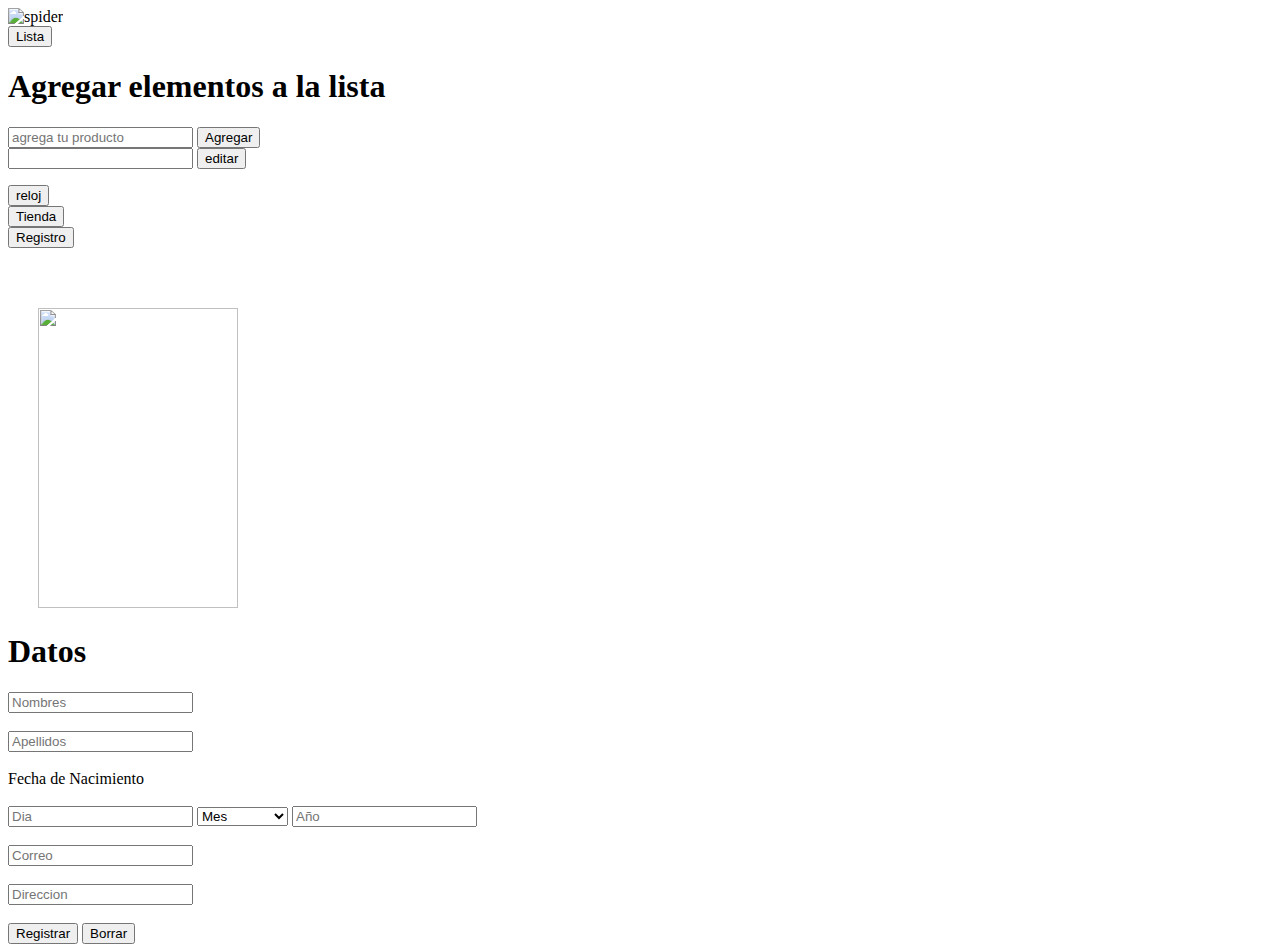
==== index.html @ bea26c49 "Cambio en el HTML para la etiqueta option value=0 Mes" ====
<!DOCTYPE html>
<html lang="en">

<head>
    <meta charset="UTF-8">
    <meta name="viewport" content="width=device-width, initial-scale=1.0">
    <meta http-equiv="X-UA-Compatible" content="ie=edge">
    <title>Document</title>
    <link rel="stylesheet" href="style.css">
    <link rel="stylesheet" href="https://use.fontawesome.com/releases/v5.4.2/css/all.css" integrity="sha384-/rXc/GQVaYpyDdyxK+ecHPVYJSN9bmVFBvjA/9eOB+pb3F2w2N6fc5qB9Ew5yIns" crossorigin="anonymous">
</head>

<body>

    <div class="spider">
        <img src="hangingSpider/hangingSpider1.png" alt="spider" class="img-responsive">
    </div>


    <div class="container">
        <button class="accordion">Lista</button>
        <div class="panel">

            <div class="form-wrapper">
                <!-- javascript:void(0) llama el valor y no retorna -->
                <h1>Agregar elementos a la lista</h1>
                <form action="javascript:void(0)" method="POST" onsubmit="funcion.Agregar()">

                    <input type="text" id="Agregar-name" placeholder="agrega tu producto" class="buttonLista">
                    <input type="submit" value="Agregar" class="buttonLista">

                </form>

                <div id="divForm">
                    <form action="javascript:void(0)" method="POST" id="formCrud">
                        <input type="text" id="campoNombre" class="buttonLista">
                        <input type="submit" value="editar" class="buttonLista" />
                        <a onclick="CloseInput()" class="close"><i class="fas fa-window-close"></i></a>
                    </form>
                </div>

                <p id="lista"></p>

                <table>
                    <tr>
                    </tr>
                    <tbody id="productos">
                    </tbody>
                </table>
            </div>
        </div>
        <button class="accordion">reloj</button>
        <div class="panel" id="clock">
            <div class="reloj">
                <div class="time"></div>
                <div class="time"></div>
                <div class="time"></div>
                <div id="fecha" class="time"></div>
            </div>
        </div>
        <button class="accordion">Tienda</button>
        <div class="panel">
            <div class="shop-container"></div>
        </div>
        <button class="accordion">Registro</button>
        <div class="panel">
            <div id="formInscripcion">

                <div id="img">
                    <img src="images.jpg" style="margin-top: 60px; margin-left: 30px;width: 200px;
                        height: 300px;" />
                </div>

                <div id="Datos">
                    <form name="registro" action="" method="GET">
                        <h1>Datos</h1>

                        <input type="text" placeholder="Nombres" name="Nombre" id="Nombre" onChange="validarSiLetra(this.value);" /><br><br>
                        <input type="text" placeholder="Apellidos" name="Apellido" id="Apellido" onChange="validarSiLetra(this.value);" /><br><br>
                        <label>Fecha de Nacimiento</label><br><br>
                        <div id="fecha">
                            <input type="text" placeholder="Dia" id="Dia" name="Dia" onChange="validarSiNumero(this.value);" />
                            <select type="Mes" id="Mes" name="Mes">
                                    <option type="Meses"value="0">Mes</option>
                                    <option type="Meses"value="1">Enero</option>
                                    <option type="Meses"value="2">Febrero</option>
                                    <option type="Meses"value="3">Marzo</option>
                                    <option type="Meses"value="4">Abril</option>
                                    <option type="Meses"value="5">Mayo</option>
                                    <option type="Meses"value="6">Junio</option>
                                    <option type="Meses"value="7">Julio</option>
                                    <option type="Meses"value="8">Agosto</option>
                                    <option type="Meses"value="9">Septiembre</option>
                                    <option type="Meses"value="10">Octubre</option>
                                    <option type="Meses"value="11">Noviembre</option>
                                    <option type="Meses"value="12">Diciembre</option>
                                </select>
                            <input type="text" placeholder="Año" id="Año" name="Anio" onChange="validarSiNumero(this.value);" /><br><br>
                        </div>
                        <input type="email" placeholder="Correo" id="Correo" name="Correo" /><br><br>
                        <input type="text" placeholder="Direccion" id="Direccion" name="Direccion" /><br><br>

                        <input type="submit" value="Registrar" id="Registrar" onclick="" />
                        <input type="reset" value="Borrar" id="Borrar" onclick="" />

                    </form>

                </div>

            </div>
        </div>
    </div>
    <script src="lista/js/list.js"></script>
    <script src="eyes.js"></script>
    <script src="reloj.js"></script>
    <script src="accordion.js"></script>
    <script src="javascript.js"></script>
</body>

</html>
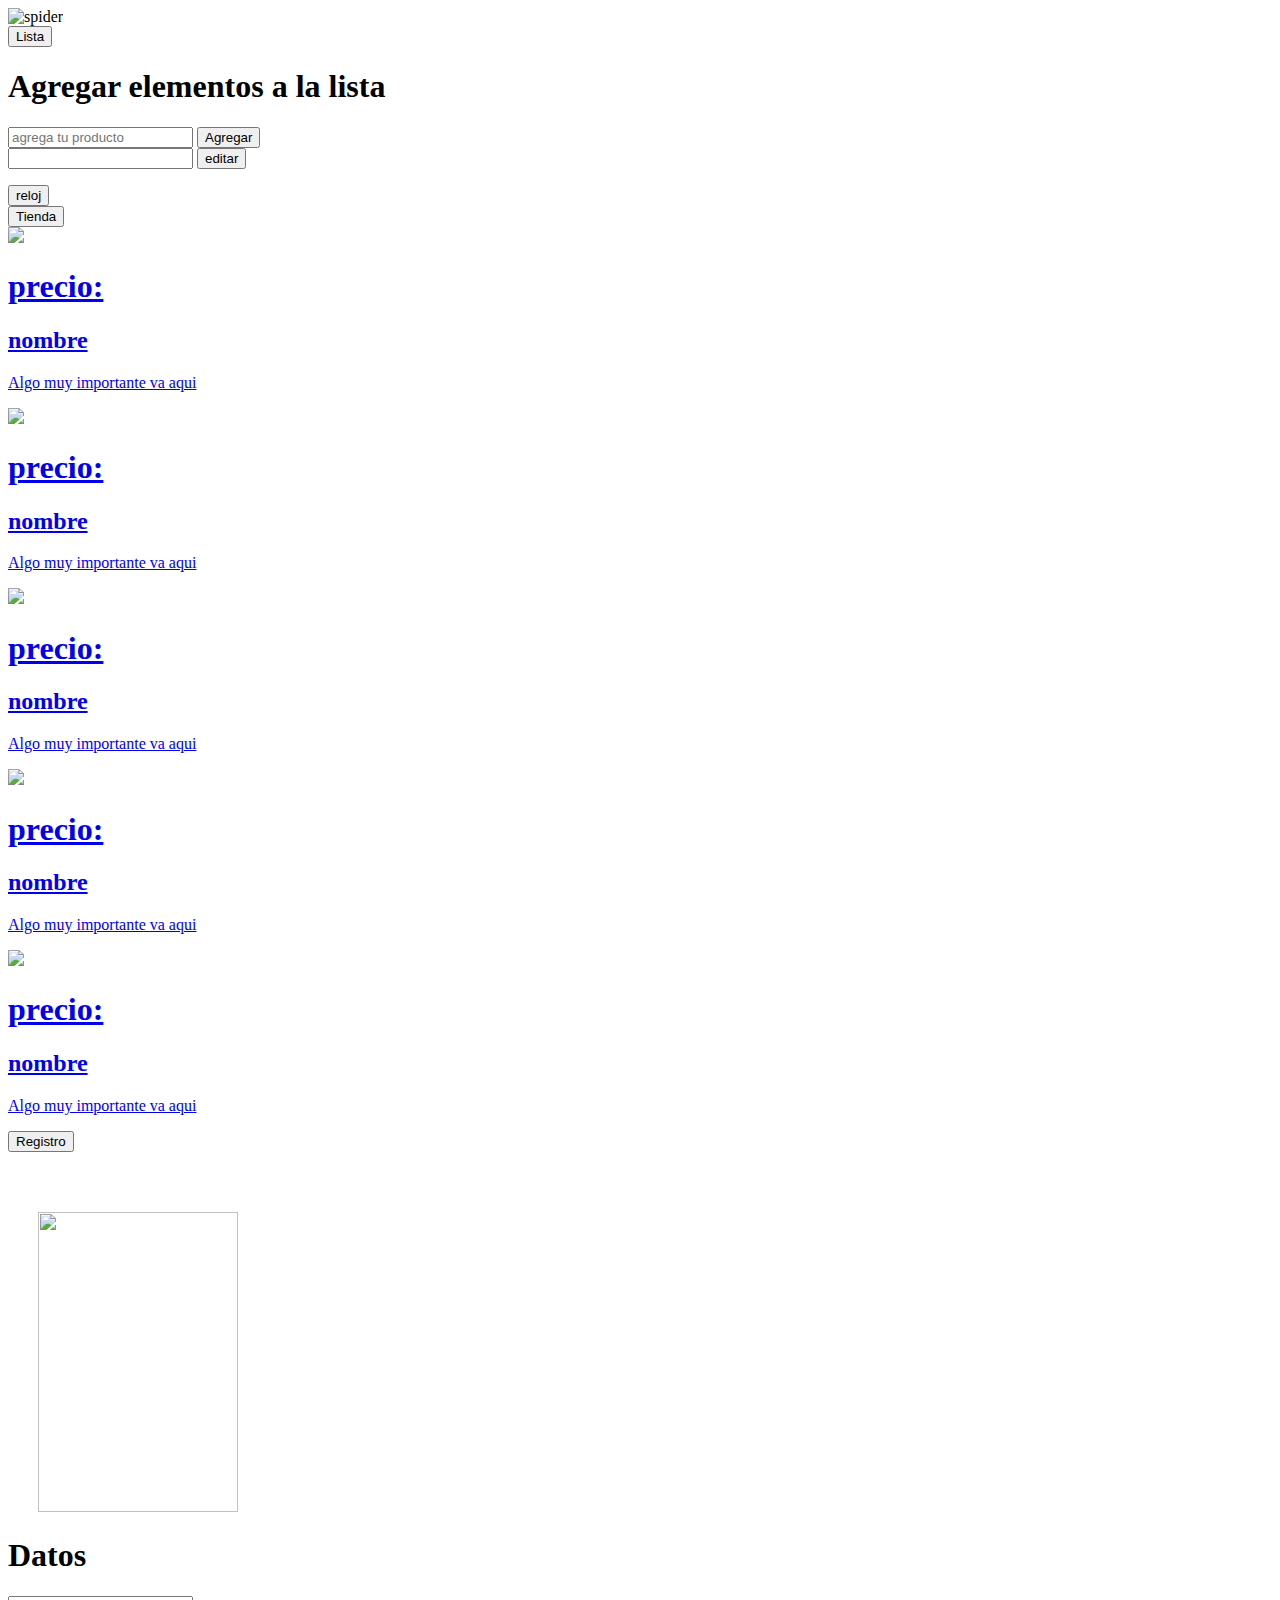
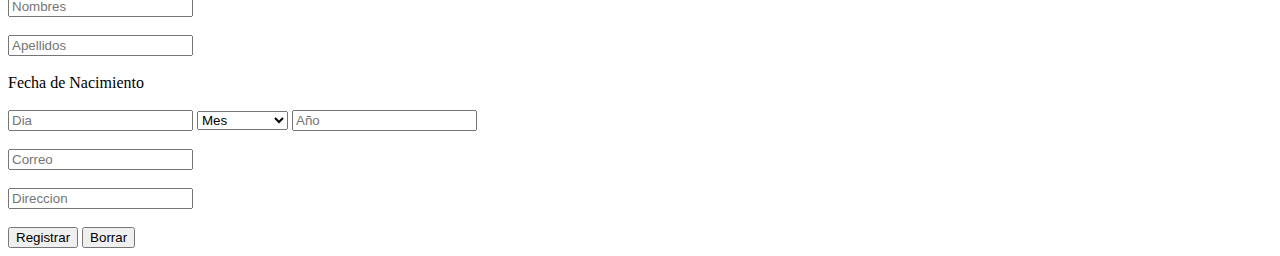
==== commit f100495c: "Se agregó el evento onsubmit a la etiqueta form" ====
--- a/index.html
+++ b/index.html
@@ -72,7 +72,7 @@
                 </div>
 
                 <div id="Datos">
-                    <form name="registro" action="" method="GET">
+                    <form name="registro" action="" method="GET" onsubmit="return crear_registro(this);">
                         <h1>Datos</h1>
 
                         <input type="text" placeholder="Nombres" name="Nombre" id="Nombre" onChange="validarSiLetra(this.value);" /><br><br>
